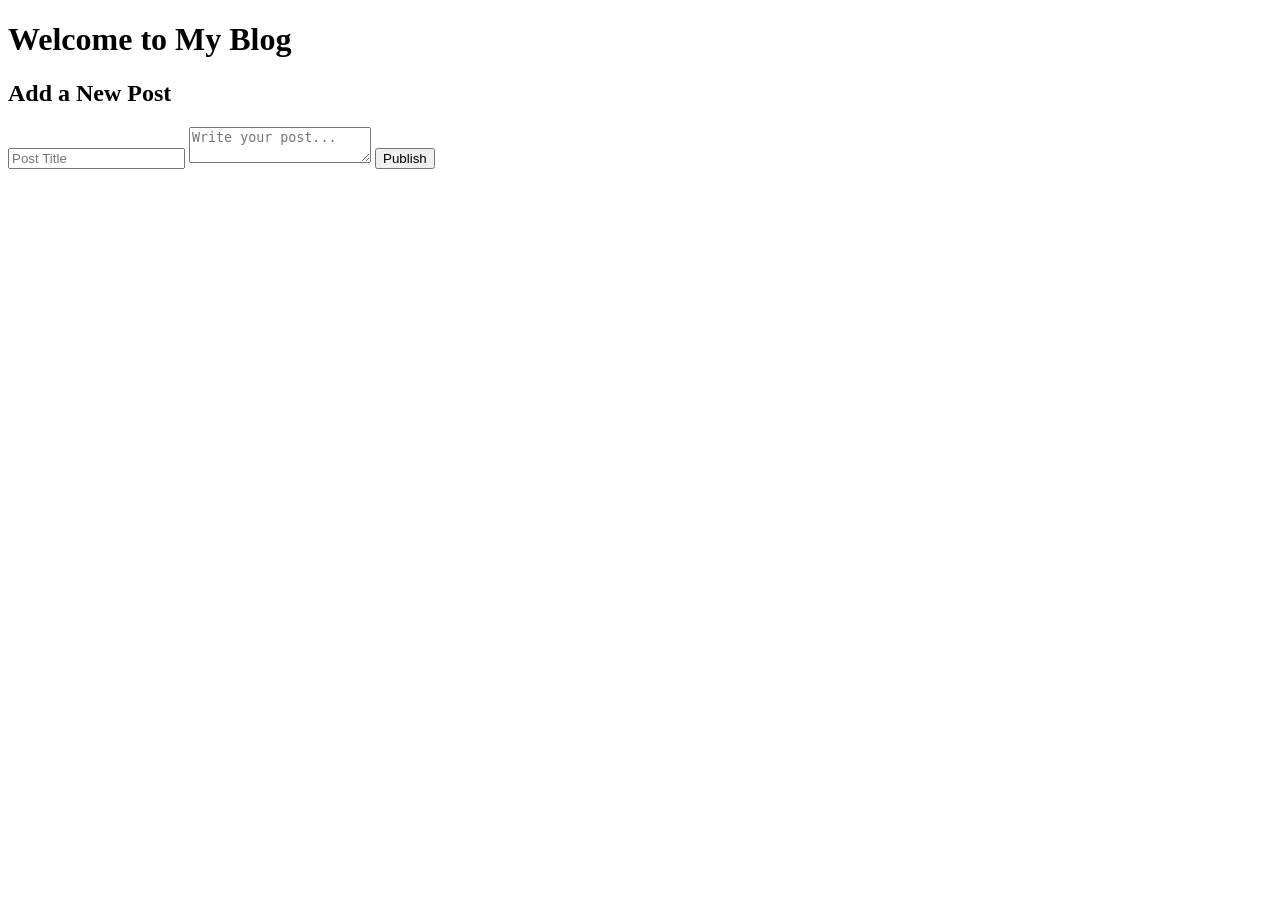
==== index.html @ 215c6e91 "Create index.html" ====
<!DOCTYPE html>
<html lang="en">
<head>
    <meta charset="UTF-8">
    <meta name="viewport" content="width=device-width, initial-scale=1.0">
    <title>My Blog</title>
    <link rel="stylesheet" href="styles.css">
</head>
<body>
    <header>
        <h1>Welcome to My Blog</h1>
    </header>
    
    <main>
        <section id="blog-posts">
            <!-- Blog posts will be dynamically added here -->
        </section>
        
        <div class="post-form">
            <h2>Add a New Post</h2>
            <input type="text" id="post-title" placeholder="Post Title">
            <textarea id="post-content" placeholder="Write your post..."></textarea>
            <button onclick="addPost()">Publish</button>
        </div>
    </main>

    <script src="script.js"></script>
</body>
</html>
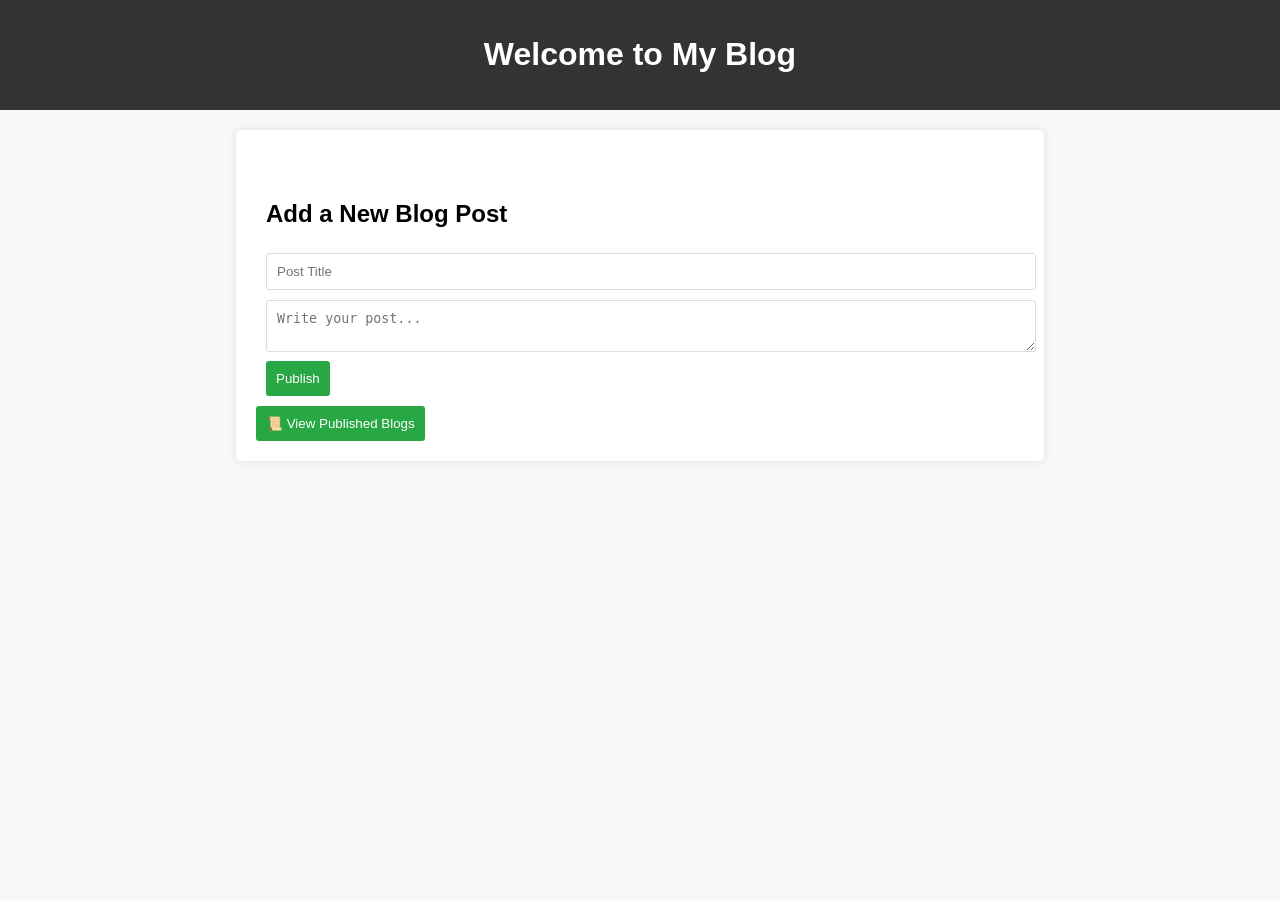
==== commit 34d4d0b4: "Update index.html" ====
--- a/index.html
+++ b/index.html
@@ -13,15 +13,17 @@
     
     <main>
         <section id="blog-posts">
-            <!-- Blog posts will be dynamically added here -->
+            <!-- Published blogs will be dynamically loaded here -->
         </section>
-        
+
         <div class="post-form">
-            <h2>Add a New Post</h2>
+            <h2>Add a New Blog Post</h2>
             <input type="text" id="post-title" placeholder="Post Title">
             <textarea id="post-content" placeholder="Write your post..."></textarea>
-            <button onclick="addPost()">Publish</button>
+            <button onclick="publishBlog()">Publish</button>
         </div>
+
+        <button class="published-btn" onclick="fetchPublishedBlogs()">📜 View Published Blogs</button>
     </main>
 
     <script src="script.js"></script>
--- a/styles.css
+++ b/styles.css
@@ -0,0 +1,64 @@
+body {
+    font-family: Arial, sans-serif;
+    margin: 0;
+    padding: 0;
+    background-color: #f8f8f8;
+}
+
+header {
+    background-color: #333;
+    color: white;
+    text-align: center;
+    padding: 15px;
+}
+
+main {
+    width: 60%;
+    margin: 20px auto;
+    background: white;
+    padding: 20px;
+    border-radius: 5px;
+    box-shadow: 0px 0px 10px rgba(0, 0, 0, 0.1);
+}
+
+.post {
+    background: #ffffff;
+    padding: 15px;
+    border-bottom: 1px solid #ddd;
+    margin-bottom: 10px;
+}
+
+.post h2 {
+    margin: 0;
+    color: #333;
+}
+
+.post p {
+    color: #555;
+}
+
+.post-form {
+    margin-top: 20px;
+    padding: 10px;
+}
+
+input, textarea {
+    width: 100%;
+    padding: 10px;
+    margin: 5px 0;
+    border: 1px solid #ddd;
+    border-radius: 3px;
+}
+
+button {
+    background-color: #28a745;
+    color: white;
+    padding: 10px;
+    border: none;
+    border-radius: 3px;
+    cursor: pointer;
+}
+
+button:hover {
+    background-color: #218838;
+}
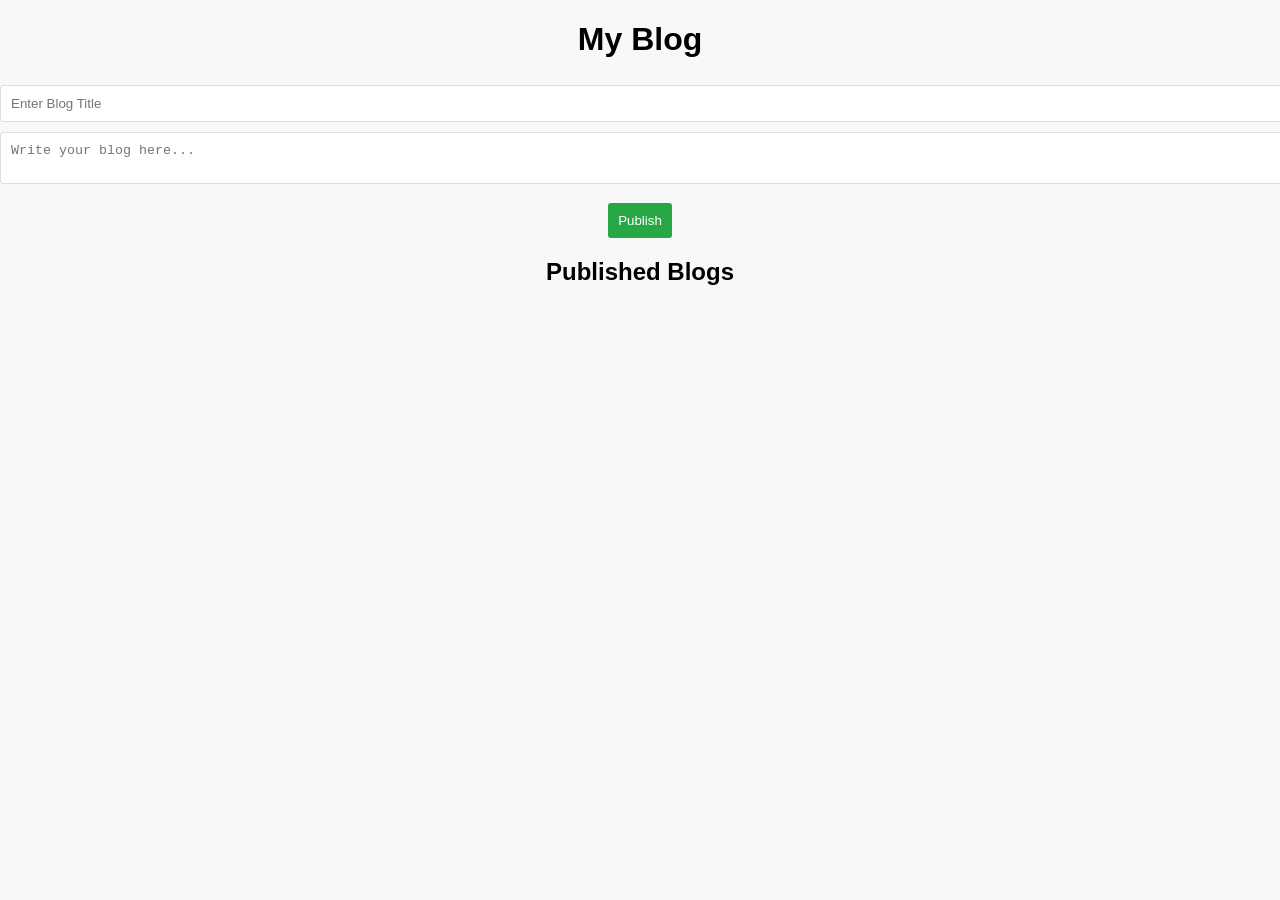
==== commit ae2b34a4: "Update index.html" ====
--- a/index.html
+++ b/index.html
@@ -3,28 +3,24 @@
 <head>
     <meta charset="UTF-8">
     <meta name="viewport" content="width=device-width, initial-scale=1.0">
-    <title>My Blog</title>
+    <title>Blogging Website</title>
     <link rel="stylesheet" href="styles.css">
 </head>
 <body>
-    <header>
-        <h1>Welcome to My Blog</h1>
-    </header>
-    
-    <main>
-        <section id="blog-posts">
-            <!-- Published blogs will be dynamically loaded here -->
-        </section>
-
-        <div class="post-form">
-            <h2>Add a New Blog Post</h2>
-            <input type="text" id="post-title" placeholder="Post Title">
-            <textarea id="post-content" placeholder="Write your post..."></textarea>
+    <div class="container">
+        <h1>My Blog</h1>
+        
+        <!-- Blog Writing Section -->
+        <div class="blog-input">
+            <input type="text" id="post-title" placeholder="Enter Blog Title">
+            <textarea id="post-content" placeholder="Write your blog here..."></textarea>
             <button onclick="publishBlog()">Publish</button>
         </div>
 
-        <button class="published-btn" onclick="fetchPublishedBlogs()">📜 View Published Blogs</button>
-    </main>
+        <!-- Published Blogs Section -->
+        <h2>Published Blogs</h2>
+        <div id="blog-posts"></div>
+    </div>
 
     <script src="script.js"></script>
 </body>
--- a/styles.css
+++ b/styles.css
@@ -3,12 +3,12 @@
     margin: 0;
     padding: 0;
     background-color: #f8f8f8;
+    text-align: center;
 }
 
 header {
     background-color: #333;
     color: white;
-    text-align: center;
     padding: 15px;
 }
 
@@ -57,8 +57,17 @@
     border: none;
     border-radius: 3px;
     cursor: pointer;
+    margin-top: 10px;
 }
 
 button:hover {
     background-color: #218838;
 }
+
+.published-btn {
+    background-color: #007bff;
+}
+
+.published-btn:hover {
+    background-color: #0056b3;
+}
